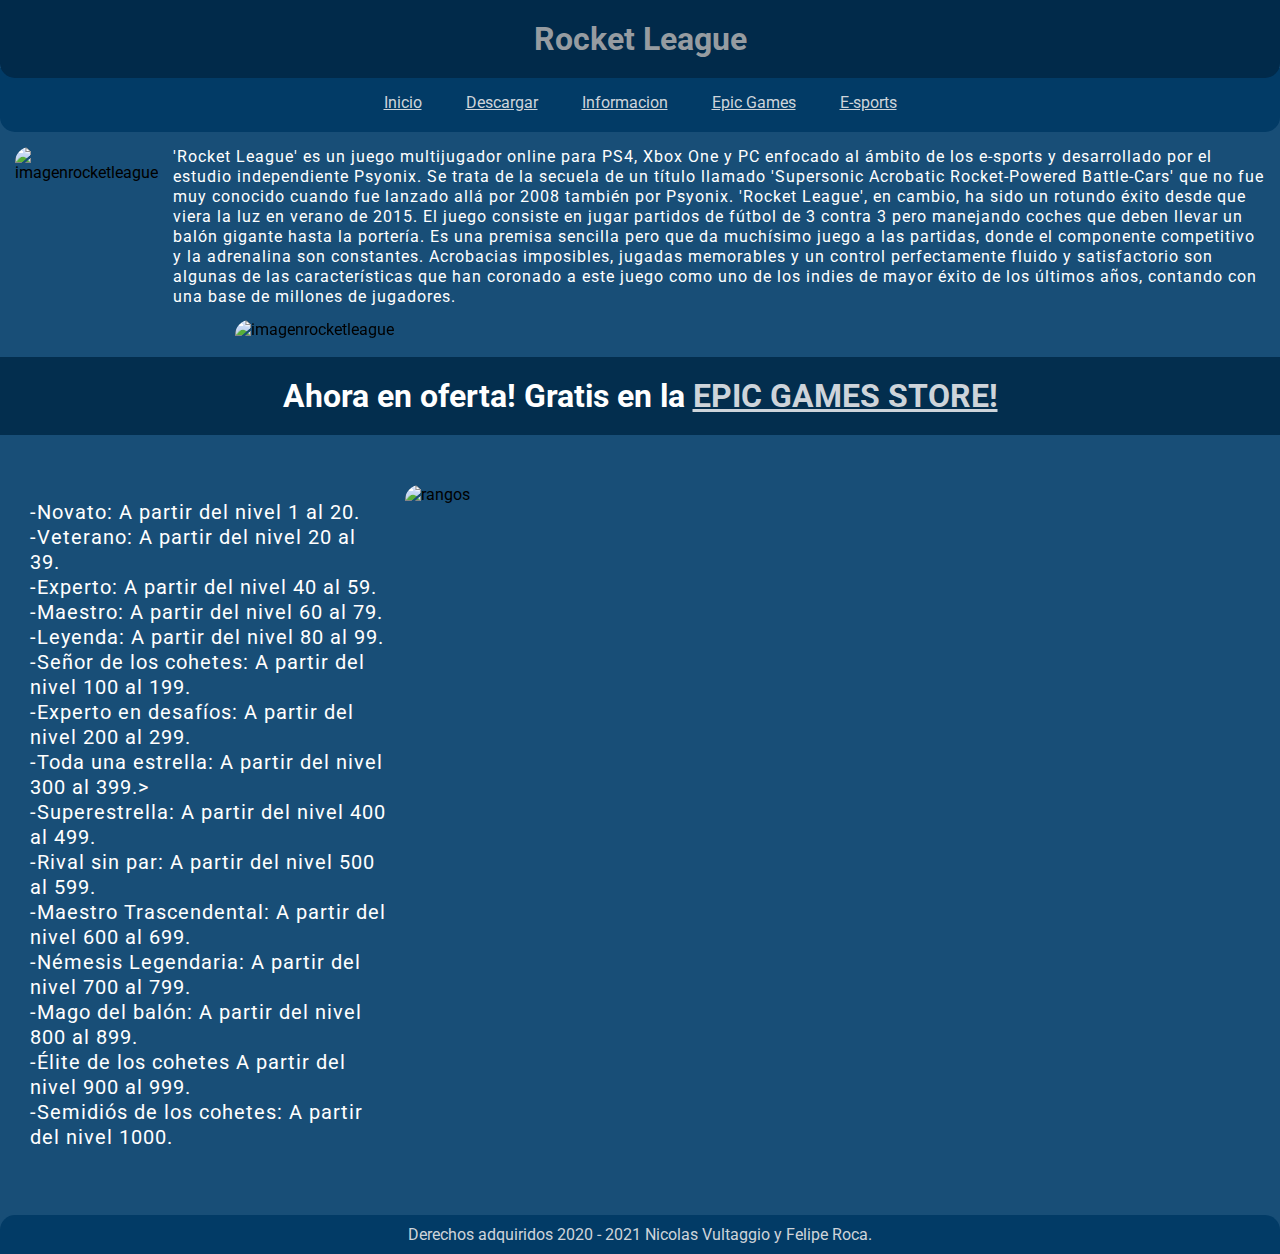
==== index.html @ 169d0db8 "Estos son mis primeros archivos en git" ====
<!DOCTYPE html>
<html lang="en">
<head>
    <meta charset="UTF-8">
    <meta http-equiv="X-UA-Compatible" content="IE=edge">
    <meta name="viewport" content="width=device-width, initial-scale=1.0">
    <link rel="stylesheet" href="estilo.css">
    <title>Document</title>
</head>

<body>
    <header>
            <a href="index.html"><h1 class="titulo">Rocket League</h1></a>
            <img src="https://vignette.wikia.nocookie.net/rocketleague/images/c/c9/Logo.png/revision/latest?cb=20171120182649" alt="logo" class="logo">

        <nav class="solapa">
            <a href=index.html>Inicio</a>
            <a href=descargar.html>Descargar</a>
            <a href="#">Informacion</a>
            <a href="https://www.epicgames.com/site/es-ES/home">Epic Games</a>
            <a href="https://esports.rocketleague.com/">E-sports</a>
        </nav>
    </header>   

    <article class="contenido">
        <img src="https://i.blogs.es/08015f/rocket-league/1366_2000.jpeg" alt="imagenrocketleague" class="imagenrocketleague">
        <p class="estilotexto">'Rocket League' es un juego multijugador online para PS4, Xbox One y PC enfocado al ámbito de los e-sports y desarrollado por el estudio independiente Psyonix. Se trata de la secuela de un título llamado 'Supersonic Acrobatic Rocket-Powered Battle-Cars' que no fue muy conocido cuando fue lanzado allá por 2008 también por Psyonix. 'Rocket League', en cambio, ha sido un rotundo éxito desde que viera la luz en verano de 2015. El juego consiste en jugar partidos de fútbol de 3 contra 3 pero manejando coches que deben llevar un balón gigante hasta la portería. Es una premisa sencilla pero que da muchísimo juego a las partidas, donde el componente competitivo y la adrenalina son constantes. Acrobacias imposibles, jugadas memorables y un control perfectamente fluido y satisfactorio son algunas de las características que han coronado a este juego como uno de los indies de mayor éxito de los últimos años, contando con una base de millones de jugadores. <br>
        </p>
    </article>

    <article class="oferta">
        <h1>Ahora en oferta! Gratis en la <a href="https://www.epicgames.com/store/es-ES/p/rocket-league" target="_blank"> EPIC GAMES STORE!</a></h1>
    </article>
    <img src="imagen2.jpg" alt="imagenrocketleague" class="imagenrocketleague2">

    <div class="competitivo">
        <ul class="rangos">
            <li>-Novato: A partir del nivel 1 al 20.</li>
            <li>-Veterano: A partir del nivel 20 al 39.</li>
            <li>-Experto: A partir del nivel 40 al 59.</li>    
            <li>-Maestro: A partir del nivel 60 al 79.</li>
            <li>-Leyenda: A partir del nivel 80 al 99.</li>
            <li>-Señor de los cohetes: A partir del nivel 100 al 199.</li>
            <li>-Experto en desafíos: A partir del nivel 200 al 299.</li>    
            <li>-Toda una estrella: A partir del nivel 300 al 399.></li>    
            <li>-Superestrella: A partir del nivel 400 al 499.</li>    
            <li>-Rival sin par: A partir del nivel 500 al 599.</li>    
            <li>-Maestro Trascendental: A partir del nivel 600 al 699.</li>    
            <li>-Némesis Legendaria: A partir del nivel 700 al 799.</li>    
            <li>-Mago del balón: A partir del nivel 800 al 899.</li>    
            <li>-Élite de los cohetes A partir del nivel 900 al 999.</li>    
            <li>-Semidiós de los cohetes: A partir del nivel 1000.</li>
        </ul>
        <img src="https://external-preview.redd.it/-YyuB2oamQJNKiHLeMCwrhQU_95dLn-9oyMU1PeBPrY.png?auto=webp&s=2f33b1e495a5c6dd70f54f6d24ab3f7875dd4f6c" alt="rangos" class="imagen-rangos">
    </div>

    <footer class="footer">Derechos adquiridos 2020 - 2021 Nicolas Vultaggio y Felipe Roca.</footer>
</body>
</html>
---- estilo.css ----
@import url('https://fonts.googleapis.com/css2?family=Roboto:wght@100;400;700&display=swap');

* {
    font-family: 'Roboto', sans-serif;
    margin: 0;
    padding: 0;
    box-sizing: border-box;
}

header{
    position: sticky;
}

a:link {
    color: #ced4da;
}
a:visited {
    color: #ced4da;    
}
a:hover {
    color: #184e77;
}
a:active {
    color: #0f2d44;
}

body{
    background-color: #184e77;
    width: 100%;
    min-height: 100vh;
}

.titulo {
    color: #ced4da;
    text-align: center;
    background-color: #012a4a;
    padding: 20px;
    width: 100%;
    display: inline-block;
    position: fixed;
    margin: 0;
    border-radius: 0px 0px 15px 15px;
    z-index: 2;
}

.logo {
    position: fixed;
    height: 70px;
    top: 5px;
    left: 5px;
    z-index: 1;
}

.titulo:hover {
    color: #969ca1; 
}

.solapa{
    background-color:#023b66;
    padding: 20px;
    padding-top: 25px;
    text-align: center;
    color:white;    
    margin-top: 68px;
    display: inline-block;
    width: 100%;
    border-radius: 0px 0px 15px 15px;
} 
.solapa a{
    margin-left: 20px;
    margin-right: 20px;
}

.estilotexto{
    color:white; 
    text-align: left;
    margin: 0;
    border: 0px;
    letter-spacing: 1px;
    line-height: 20px;
}

.footer {
    color: #ced4da;
    width: 100%;
    background-color: #023b66;
    padding: 10px;
    text-align: center;
    bottom: 0px;
    border-radius: 15px 15px 0px 0px;
}

.contenido {
    display: flex;
    gap: 15px;
    margin: 15px;
}

.imagenrocketleague {
    width: 800px;
    border-radius: 15px;
}

.imagenrocketleague2 {
    width: 800px;
    border-radius: 15px;
    position: absolute;
    right: 15px;
    top: 320px;
    width: 1030px;
    height: 275px;
}

.oferta {
    text-align: center;
    color: white;
    background-color: #032e4e;
    margin-bottom: 50px;
    margin-top: 50px;
    padding: 20px;
}

.competitivo {
    display: flex;
    margin: 15px;
    justify-content: space-between;
    margin-bottom: 50px;
}

.rangos{
    margin: 15px;
    color: white;
    list-style: none;
    letter-spacing: 1px;
    line-height: 25px;
    font-size: 20px;
}

.imagen-rangos {
    width: 1250px;
    height: 400px;
    border-radius: 15px;
}





.descargas {
    display: flex;
    gap: 15px;
}

.imagen-descargas {
    width: 100%;
    border-radius: 15px;
}

.gratis {
    background-image: url("https://www.enwallpaper.com/wp-content/uploads/rocket-league-wallpaper-158-2160x3840-1-scaled.jpg");
    width: 30%;
    border-radius: 15px;
}

.premium {
    background-image: url("https://www.xtrafondos.com/wallpapers/vertical/rocket-league-4458.jpg");
    width: 30%;
    border-radius: 15px;
}

.superpremium {
    background-image: url("https://cutewallpaper.org/21/rocket-league-phone-wallpaper/Rocket-League-Phone-Wallpapers-Album-on-Imgur.jpg");
    width: 30%;
    border-radius: 15px;
}

.descargas {
    display: flex;
    justify-content: center;
    color: white;
    margin-top: 40px;
    margin-bottom: 40px;
    box-sizing: border-box;
}

.descargas ul {
    list-style: none;
}

.titulos {
    text-align: center;
    margin: 20px;
    margin-top: 70px;
    margin-bottom: 40px;
    letter-spacing: 3px;
    font-size: 55px;
}

.subtitulos {
    text-align: center;
    margin: 20px;
    margin-bottom: 40px;
}

.precio {
    text-align: center;
    margin: 20px;
    font-size: 40px;
}

.descargas hr {
    margin: 10px;
    margin-left: 25px;
    margin-right: 25px;
}

.textoinformativo{
    padding: 10px;
    text-align: center;
    margin-top: 40px;
    margin-bottom: 40px;
}

.descargasboton{
    margin: 10px;
    margin-top: 40px;
    margin-bottom: 70px;
    width: 300px;
    height: 100px;
    display: block;
    margin-left: auto;
    margin-right: auto;
}

#hola {      
    background: rgba( 255, 255, 255, 0.05 );
    box-shadow: 0 8px 32px 0 rgba( 31, 38, 135, 0.37 );
    backdrop-filter: blur( 10.0px );
    -webkit-backdrop-filter: blur( 10.0px );
    border-radius: 15px;
    border: 1px solid rgba( 255, 255, 255, 0.18 );
    margin: 13px;
    height: 97%;
}

.listasbene {
    margin-left: 5%;
    margin-bottom: 10%;        
    line-height: 35px;
}
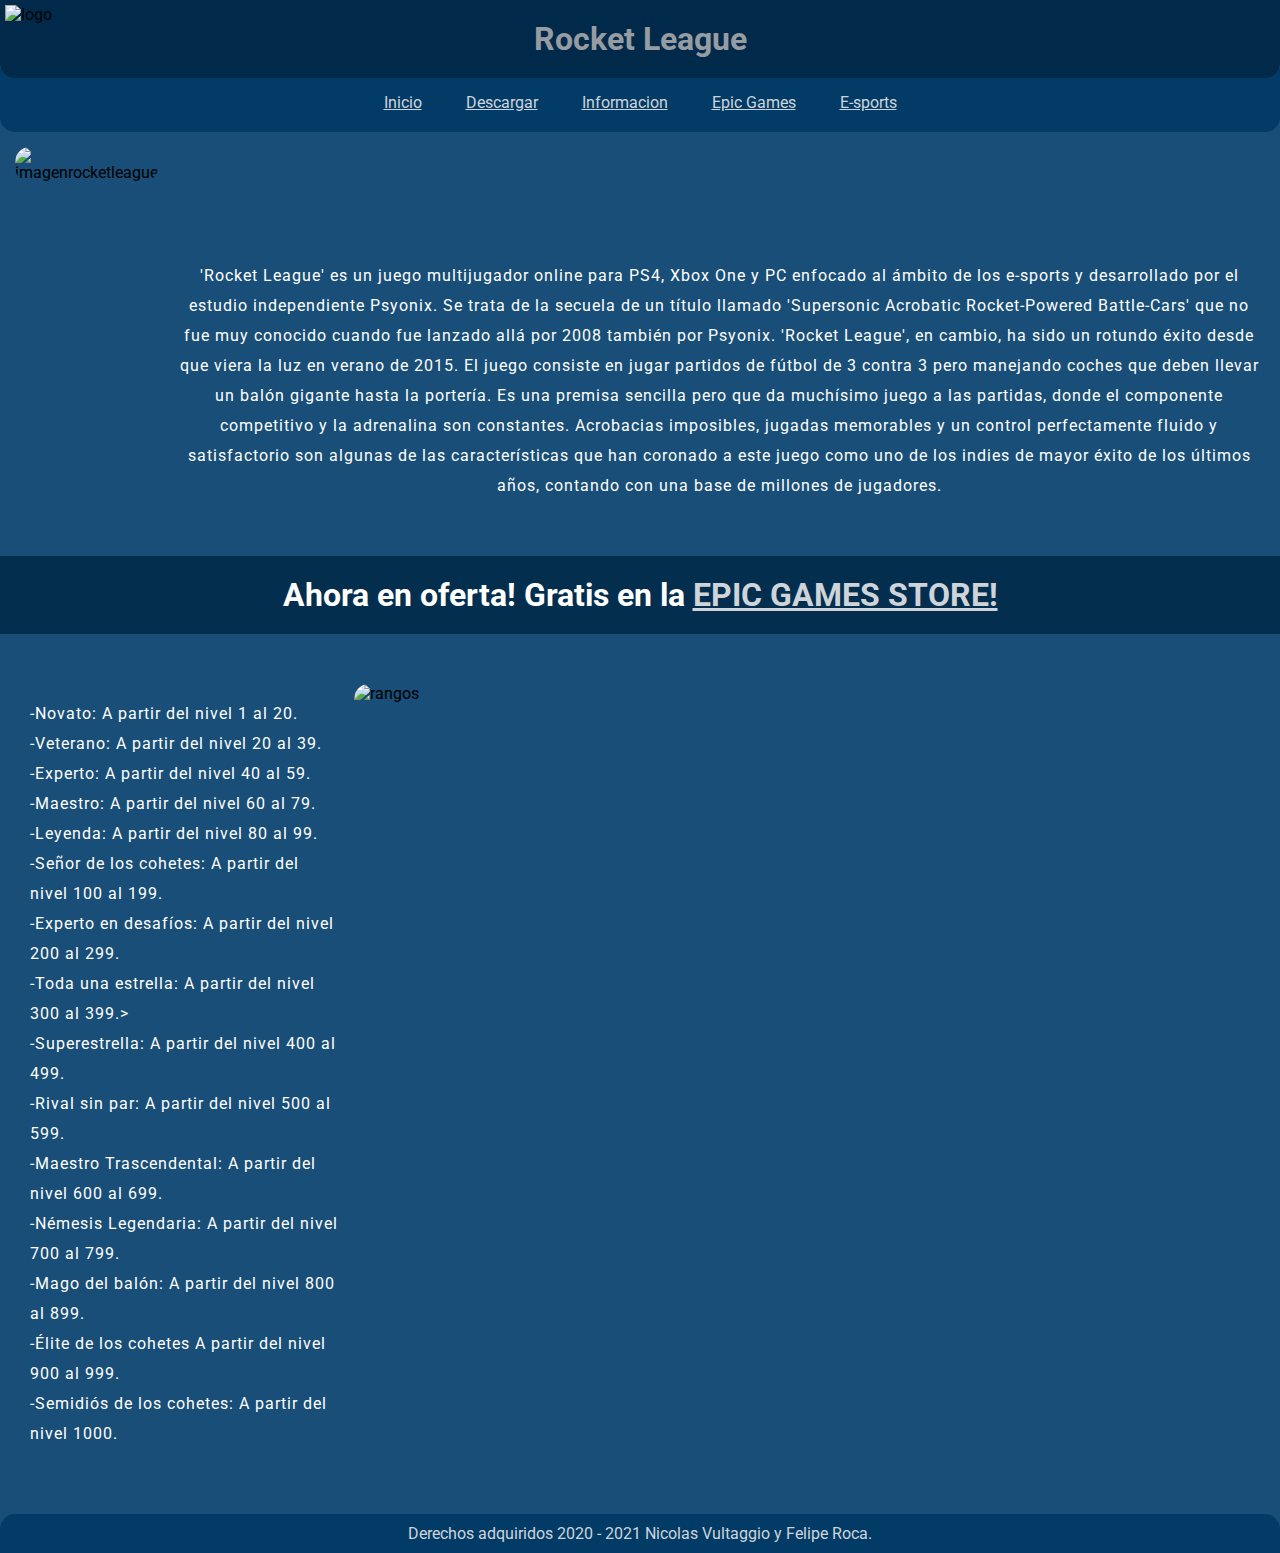
==== commit c65a0a55: "arreglo de bugs" ====
--- a/index.html
+++ b/index.html
@@ -9,7 +9,7 @@
 </head>
 
 <body>
-    <header>
+    <header class="header">
             <a href="index.html"><h1 class="titulo">Rocket League</h1></a>
             <img src="https://vignette.wikia.nocookie.net/rocketleague/images/c/c9/Logo.png/revision/latest?cb=20171120182649" alt="logo" class="logo">
 
@@ -17,21 +17,23 @@
             <a href=index.html>Inicio</a>
             <a href=descargar.html>Descargar</a>
             <a href="#">Informacion</a>
-            <a href="https://www.epicgames.com/site/es-ES/home">Epic Games</a>
+            <a href="https://www.epicgames.com/site/es-ES/home"  target="_blank" >Epic Games</a>
             <a href="https://esports.rocketleague.com/">E-sports</a>
         </nav>
     </header>   
 
-    <article class="contenido">
-        <img src="https://i.blogs.es/08015f/rocket-league/1366_2000.jpeg" alt="imagenrocketleague" class="imagenrocketleague">
-        <p class="estilotexto">'Rocket League' es un juego multijugador online para PS4, Xbox One y PC enfocado al ámbito de los e-sports y desarrollado por el estudio independiente Psyonix. Se trata de la secuela de un título llamado 'Supersonic Acrobatic Rocket-Powered Battle-Cars' que no fue muy conocido cuando fue lanzado allá por 2008 también por Psyonix. 'Rocket League', en cambio, ha sido un rotundo éxito desde que viera la luz en verano de 2015. El juego consiste en jugar partidos de fútbol de 3 contra 3 pero manejando coches que deben llevar un balón gigante hasta la portería. Es una premisa sencilla pero que da muchísimo juego a las partidas, donde el componente competitivo y la adrenalina son constantes. Acrobacias imposibles, jugadas memorables y un control perfectamente fluido y satisfactorio son algunas de las características que han coronado a este juego como uno de los indies de mayor éxito de los últimos años, contando con una base de millones de jugadores. <br>
-        </p>
-    </article>
+    <div class="contenido">
+        <div>
+            <img src="https://i.blogs.es/08015f/rocket-league/1366_2000.jpeg" alt="imagenrocketleague" class="imagenrocketleague">
+        </div>
+        <div>
+            <p class="estilotexto">'Rocket League' es un juego multijugador online para PS4, Xbox One y PC enfocado al ámbito de los e-sports y desarrollado por el estudio independiente Psyonix. Se trata de la secuela de un título llamado 'Supersonic Acrobatic Rocket-Powered Battle-Cars' que no fue muy conocido cuando fue lanzado allá por 2008 también por Psyonix. 'Rocket League', en cambio, ha sido un rotundo éxito desde que viera la luz en verano de 2015. El juego consiste en jugar partidos de fútbol de 3 contra 3 pero manejando coches que deben llevar un balón gigante hasta la portería. Es una premisa sencilla pero que da muchísimo juego a las partidas, donde el componente competitivo y la adrenalina son constantes. Acrobacias imposibles, jugadas memorables y un control perfectamente fluido y satisfactorio son algunas de las características que han coronado a este juego como uno de los indies de mayor éxito de los últimos años, contando con una base de millones de jugadores. <br></p>
+        </div>
+    </div>
 
     <article class="oferta">
         <h1>Ahora en oferta! Gratis en la <a href="https://www.epicgames.com/store/es-ES/p/rocket-league" target="_blank"> EPIC GAMES STORE!</a></h1>
     </article>
-    <img src="imagen2.jpg" alt="imagenrocketleague" class="imagenrocketleague2">
 
     <div class="competitivo">
         <ul class="rangos">
--- a/estilo.css
+++ b/estilo.css
@@ -48,7 +48,7 @@
     height: 70px;
     top: 5px;
     left: 5px;
-    z-index: 1;
+    z-index: 2;
 }
 
 .titulo:hover {
@@ -73,11 +73,14 @@
 
 .estilotexto{
     color:white; 
-    text-align: left;
-    margin: 0;
+    text-align: center;
+    margin: 0px;
     border: 0px;
     letter-spacing: 1px;
-    line-height: 20px;
+    line-height: 30px;
+    padding: 5px;
+    margin-top: 10%;
+
 }
 
 .footer {
@@ -132,8 +135,7 @@
     color: white;
     list-style: none;
     letter-spacing: 1px;
-    line-height: 25px;
-    font-size: 20px;
+    line-height: 30px;
 }
 
 .imagen-rangos {
@@ -249,3 +251,7 @@
     line-height: 35px;
 }
 
+.header {
+    z-index: 1;
+}
+
